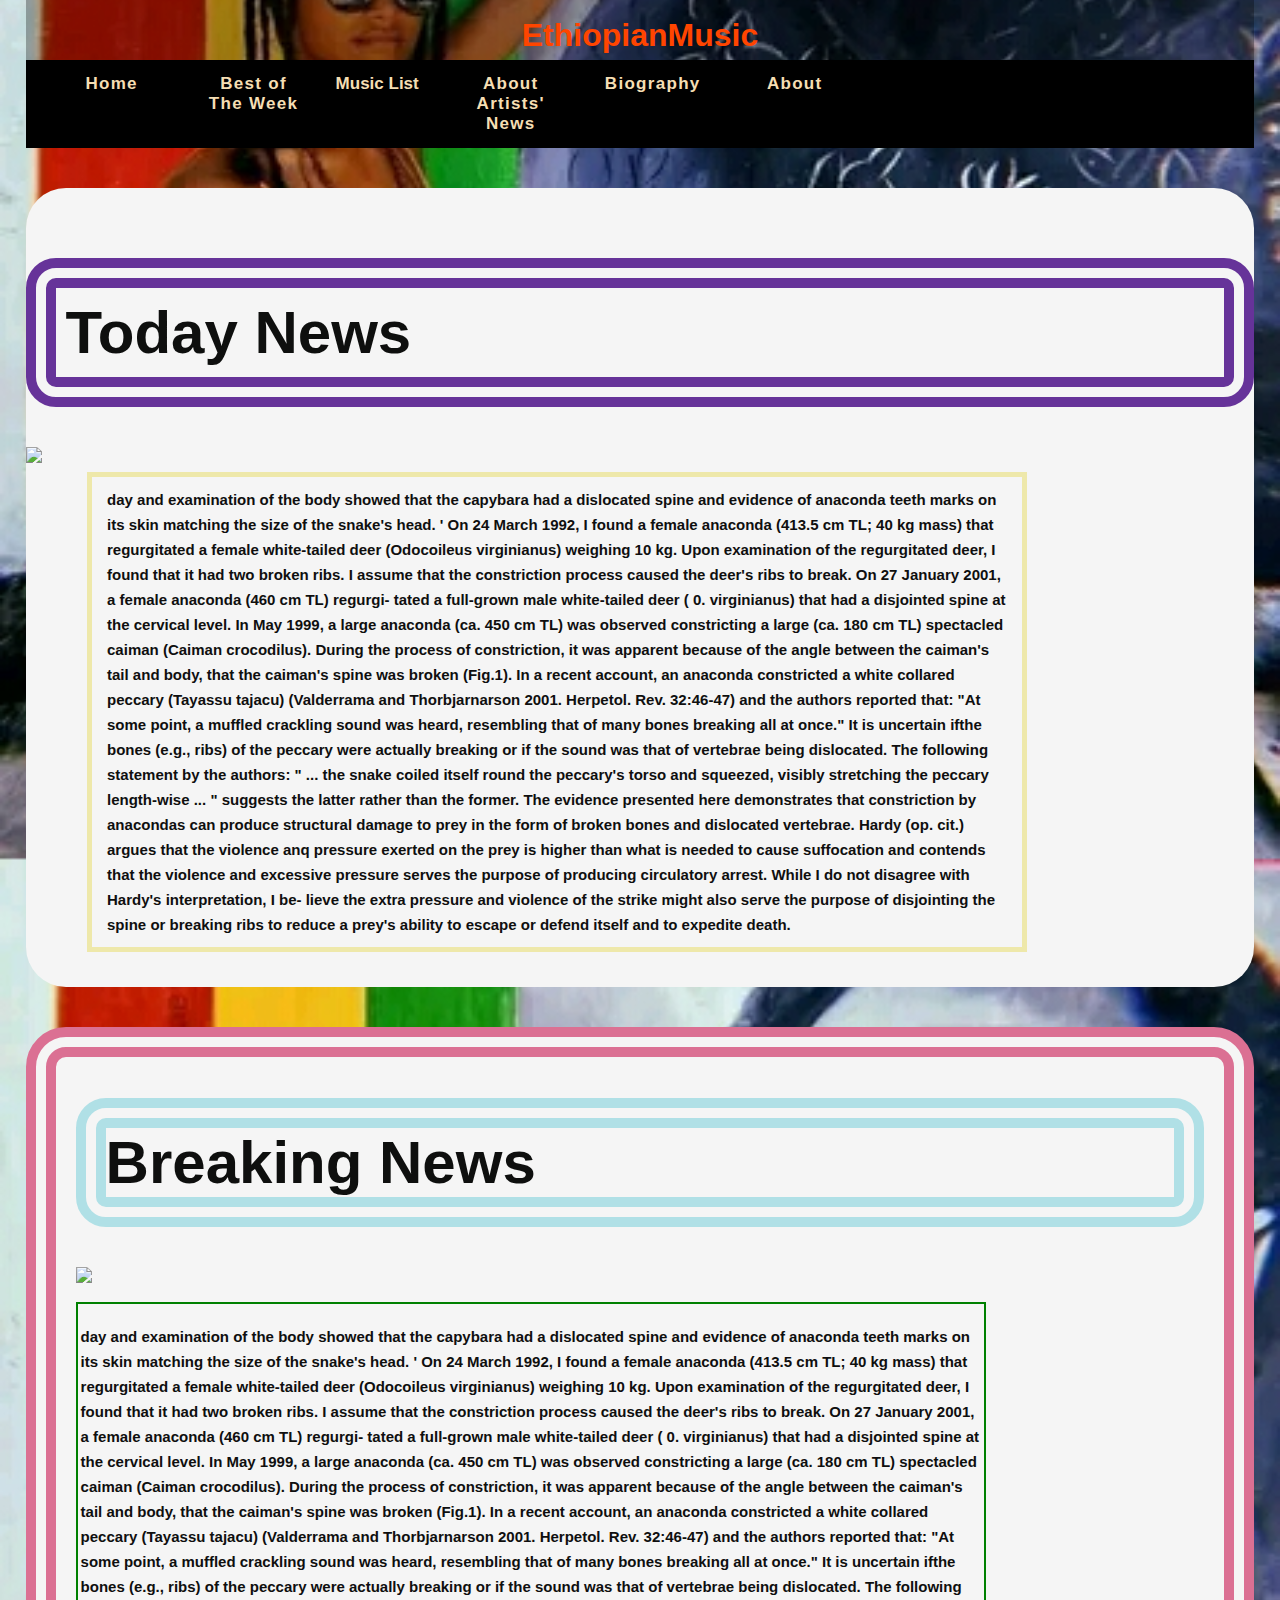
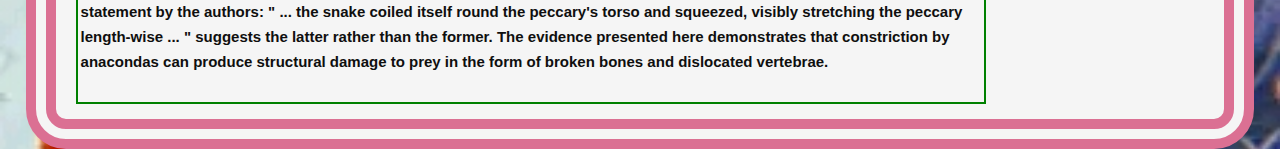
==== index.html @ 0b4c60a0 "Add files via upload" ====
<!DOCTYPE html>
<html lang="en">
<head>
    <meta charset="UTF-8">
    <meta name="viewport" content="width=device-width, initial-scale=1.0">
    <meta http-equiv="X-UA-Compatible" content="ie=edge">
    <title>EthipianMusic</title>
    <link rel="stylesheet" href="style.css">

</head>
<body>
    <div class="logo">
        <h1> EthiopianMusic </h1>
    </div>
    <div class="navbar" id="mynavbar">
        <a href="index.html">Home</a>
        <a href="best.html">Best of The Week</a>
        <div class="dropdown">
            <button class="dropdownbtn"> Music List </button>
            <div class="dropdown-list">
                <a href="amharic.html">Amharic Music</a>
                <a href="#">Oromian Music</a>
                <a href="#">Tigrian Music</a>
                <a href="#">Gurage Music</a>
                <a href="#">Somalian Music</a>
                <a href="#">Afar Music</a>
            </div>
        </div>
        <a href="news.html">About Artists' News</a>
        <a href="biography.html">Biography</a>
        <a href="#">About</a>
    </div>

    <div class="section">
        <h1> Today News</h1>
        <img src="./image/shakira.jpg">
        <p> day 
            and 
            examination 
            of 
            the 
            body 
            showed 
            that 
            the 
            capybara 
            had 
            a 
            dislocated 
            spine 
            and 
            evidence 
            of 
            anaconda 
            teeth 
            marks 
            on 
            its 
            skin 
            matching 
            the 
            size 
            of 
            the 
            snake's 
            head. 
            ' 
            On 
            24 
            March 
            1992, 
            I 
            found 
            a 
            female 
            anaconda 
            (413.5 
            cm 
            TL; 
            40 
            kg 
            mass) 
            that 
            regurgitated 
            a 
            female 
            white-tailed 
            deer 
            (Odocoileus 
            virginianus) 
            weighing 
            10 
            kg. 
            Upon 
            examination 
            of 
            the 
            regurgitated 
            deer, 
            I 
            found 
            that 
            it 
            had 
            two 
            broken 
            ribs. 
            I 
            assume 
            that 
            the 
            constriction 
            process 
            caused 
            the 
            deer's 
            ribs 
            to 
            break. 
            On 
            27 
            January 
            2001, 
            a 
            female 
            anaconda 
            (460 
            cm 
            TL) 
            regurgi-
            tated 
            a 
            full-grown 
            male 
            white-tailed 
            deer 
            ( 
            0. 
            virginianus) 
            that 
            had 
            a 
            disjointed 
            spine 
            at 
            the 
            cervical 
            level. 
            In 
            May 
            1999, 
            a 
            large 
            anaconda 
            (ca. 
            450 
            cm 
            TL) 
            was 
            observed 
            constricting 
            a 
            large 
            (ca. 
            180 
            cm 
            TL) 
            spectacled 
            caiman 
            (Caiman 
            crocodilus). 
            During 
            the 
            process 
            of 
            constriction, 
            it 
            was 
            apparent 
            because 
            of 
            the 
            angle 
            between 
            the 
            caiman's 
            tail 
            and 
            body, 
            that 
            the 
            caiman's 
            spine 
            was 
            broken 
            (Fig.1). 
            In 
            a 
            recent 
            account, 
            an 
            anaconda 
            constricted 
            a 
            white 
            collared 
            peccary 
            (Tayassu 
            tajacu) 
            (Valderrama 
            and 
            Thorbjarnarson 
            2001. 
            Herpetol. 
            Rev. 
            32:46-47) 
            and 
            the 
            authors 
            reported 
            that: 
            "At 
            some 
            point, 
            a 
            muffled 
            crackling 
            sound 
            was 
            heard, 
            resembling 
            that 
            of 
            many 
            bones 
            breaking 
            all 
            at 
            once." 
            It 
            is 
            uncertain 
            ifthe 
            bones 
            (e.g., 
            ribs) 
            of 
            the 
            peccary 
            were 
            actually 
            breaking 
            or 
            if 
            the 
            sound 
            was 
            that 
            of 
            vertebrae 
            being 
            dislocated. 
            The 
            following 
            statement 
            by 
            the 
            authors: 
            " 
            ... 
            the 
            snake 
            coiled 
            itself 
            round 
            the 
            peccary's 
            torso 
            and 
            squeezed, 
            visibly 
            stretching 
            the 
            peccary 
            length-wise 
            ... 
            " 
            suggests 
            the 
            latter 
            rather 
            than 
            the 
            former. 
            The 
            evidence 
            presented 
            here 
            demonstrates 
            that 
            constriction 
            by 
            anacondas 
            can 
            produce 
            structural 
            damage 
            to 
            prey 
            in 
            the 
            form 
            of 
            broken 
            bones 
            and 
            dislocated 
            vertebrae. 
            Hardy 
            (op. 
            cit.) 
            argues 
            that 
            the 
            violence 
            anq 
            pressure 
            exerted 
            on 
            the 
            prey 
            is 
            higher 
            than 
            what 
            is 
            needed 
            to 
            cause 
            suffocation 
            and 
            contends 
            that 
            the 
            violence 
            and 
            excessive 
            pressure 
            serves 
            the 
            purpose 
            of 
            producing 
            circulatory 
            arrest. 
            While 
            I 
            do 
            not 
            disagree 
            with 
            Hardy's 
            interpretation, 
            I 
            be-
            lieve 
            the 
            extra 
            pressure 
            and 
            violence 
            of 
            the 
            strike 
            might 
            also 
            serve 
            the 
            purpose 
            of 
            disjointing 
            the 
            spine 
            or 
            breaking 
            ribs 
            to 
            reduce 
            a 
            prey's 
            ability 
            to 
            escape 
            or 
            defend 
            itself 
            and 
            to 
            expedite 
            death. </p>
    </div>
    <div class="section2">
        <h1>Breaking News</h1>
        <img src="./image/galgadot.jpg">
        <p>day 
            and 
            examination 
            of 
            the 
            body 
            showed 
            that 
            the 
            capybara 
            had 
            a 
            dislocated 
            spine 
            and 
            evidence 
            of 
            anaconda 
            teeth 
            marks 
            on 
            its 
            skin 
            matching 
            the 
            size 
            of 
            the 
            snake's 
            head. 
            ' 
            On 
            24 
            March 
            1992, 
            I 
            found 
            a 
            female 
            anaconda 
            (413.5 
            cm 
            TL; 
            40 
            kg 
            mass) 
            that 
            regurgitated 
            a 
            female 
            white-tailed 
            deer 
            (Odocoileus 
            virginianus) 
            weighing 
            10 
            kg. 
            Upon 
            examination 
            of 
            the 
            regurgitated 
            deer, 
            I 
            found 
            that 
            it 
            had 
            two 
            broken 
            ribs. 
            I 
            assume 
            that 
            the 
            constriction 
            process 
            caused 
            the 
            deer's 
            ribs 
            to 
            break. 
            On 
            27 
            January 
            2001, 
            a 
            female 
            anaconda 
            (460 
            cm 
            TL) 
            regurgi-
            tated 
            a 
            full-grown 
            male 
            white-tailed 
            deer 
            ( 
            0. 
            virginianus) 
            that 
            had 
            a 
            disjointed 
            spine 
            at 
            the 
            cervical 
            level. 
            In 
            May 
            1999, 
            a 
            large 
            anaconda 
            (ca. 
            450 
            cm 
            TL) 
            was 
            observed 
            constricting 
            a 
            large 
            (ca. 
            180 
            cm 
            TL) 
            spectacled 
            caiman 
            (Caiman 
            crocodilus). 
            During 
            the 
            process 
            of 
            constriction, 
            it 
            was 
            apparent 
            because 
            of 
            the 
            angle 
            between 
            the 
            caiman's 
            tail 
            and 
            body, 
            that 
            the 
            caiman's 
            spine 
            was 
            broken 
            (Fig.1). 
            In 
            a 
            recent 
            account, 
            an 
            anaconda 
            constricted 
            a 
            white 
            collared 
            peccary 
            (Tayassu 
            tajacu) 
            (Valderrama 
            and 
            Thorbjarnarson 
            2001. 
            Herpetol. 
            Rev. 
            32:46-47) 
            and 
            the 
            authors 
            reported 
            that: 
            "At 
            some 
            point, 
            a 
            muffled 
            crackling 
            sound 
            was 
            heard, 
            resembling 
            that 
            of 
            many 
            bones 
            breaking 
            all 
            at 
            once." 
            It 
            is 
            uncertain 
            ifthe 
            bones 
            (e.g., 
            ribs) 
            of 
            the 
            peccary 
            were 
            actually 
            breaking 
            or 
            if 
            the 
            sound 
            was 
            that 
            of 
            vertebrae 
            being 
            dislocated. 
            The 
            following 
            statement 
            by 
            the 
            authors: 
            " 
            ... 
            the 
            snake 
            coiled 
            itself 
            round 
            the 
            peccary's 
            torso 
            and 
            squeezed, 
            visibly 
            stretching 
            the 
            peccary 
            length-wise 
            ... 
            " 
            suggests 
            the 
            latter 
            rather 
            than 
            the 
            former. 
            The 
            evidence 
            presented 
            here 
            demonstrates 
            that 
            constriction 
            by 
            anacondas 
            can 
            produce 
            structural 
            damage 
            to 
            prey 
            in 
            the 
            form 
            of 
            broken 
            bones 
            and 
            dislocated 
            vertebrae. 

            <br>
            <br>
            
             </p>
    </div>
</body>
</html>
---- style.css ----
body {
    margin: 0 2%;
    font-family: arial;
    background-image: url(ja.jpg);
    background-position: center;
    background-size: cover;
    height: 1vh;

}
.navbar{
    padding-left: 10px;
    overflow: hidden;
    background: black;
    color: brown;
}
.logo{
    background: rgb(0,0,0,0.3);
    width:100%;
    color: orangered;
    text-align: center;

}
.logo h1{
    padding-top: 10px;
    margin: 0;
    font-weight: 900;
    line-height: 50px;  
}
.navbar a{
    float: left;
    color: wheat;
    text-align: center;
    padding: 14px 16px;
    text-decoration: none;
    font-size: 17px;
    font-family: arial;
    font-weight: bold;
    transition: 0,4s ease-in-out;
}

.dropdown{
    float: left;
    overflow: hidden;

}

.dropdown .dropdownbtn{
    font-size: 17px;
    font-family: arial;
    font-weight: bold;
    border: none;
    outline: none;
    color: wheat;
    padding: 14px 16px;
    background-color: inherit;
    

}
.dropdown-list{
    display: none;
    position: absolute;
    background-color:  rgba(0, 0,0,0.5);
    min-width: 160px;
    box-shadow: 0px 8px 0px rgba(0,0,0,0.3);
    z-index: 1;

}
.dropdown-list a{
    float: none;
    color: aqua;
    padding: 12px 16px;
    margin-left: 10px;
    text-decoration: none;
    display: block;
    text-align: left;
}
.navbar a:hover, .dropdown:hover .dropdown-list a:hover .dropdownbtn{
    border-bottom: 1px solid aquamarine;
    border-radius: 10x;
    color: orangered;


}
.dropdown:hover .dropdown-list{
    display: block;
}

#list {
    padding-left: 10px;
    overflow: hidden;
    background: powderblue;
    color: brown;
}

a{
    font-family: Impact, Haettenschweiler, 'Arial Narrow Bold', sans-serif;
    width: 100px;
    height: auto;
    color:white;
    font-size: large;
    text-align: left;
    padding-bottom: 14px;
    padding-left: 12px 16px;
    margin-left: 10px;
    float: none;
    text-decoration: none;
    letter-spacing: 1.3px;
    border: radius 8;
}

.seemore {
    margin-top: 0 5%;
    padding: 0 5%;
    color: blue;
    font-family: Impact, Haettenschweiler, 'Arial Narrow Bold', sans-serif;
    font-size: 900;
    font-weight: 900;
    text-decoration: none;
    letter-spacing: 1.5px;

}

.section{
    background: whitesmoke;
    color: rgb(14, 15, 14);
    border-radius: 40px;
    padding-top: 30px;
    padding-bottom: 30px;
    margin-bottom: 40px;
    margin-top: 40px;
}

.section h1{
    padding: 10px;
    border: 30px double rebeccapurple;
    font-size: 60px;
    border-radius: 30px;


}
.section p{
    padding: 10px 15px;
    font-family: arial;
    font-size: bold;
    margin: 5px 5%;
    border: 5px solid palegoldenrod;
}

.section2{
    background: whitesmoke;
    color: rgb(14, 15, 14);
    border-radius: 40px;
    padding-left: 20px;
    padding-right: 20px;
    border: 30px double palevioletred;

}
.section2 h1 {
    border : 30px double powderblue;
    font-size: 60px;
    border-radius: 30px;
}


.section2 p{
    padding: 3px 3px;
    font-family: arial;
    font-size: bold;
    padding-top: 20px;;
    height: 100%;
    

}
p{
    color: rgb(15, 15, 15);
    font-size: 15px;
    display:flex;
    font-weight: 900;
    
    width: 900px;
    border: 2px solid green;
    padding-left: 10px;
    padding-right: 20px;
    line-height: 25px;
    font-family: italic;
}
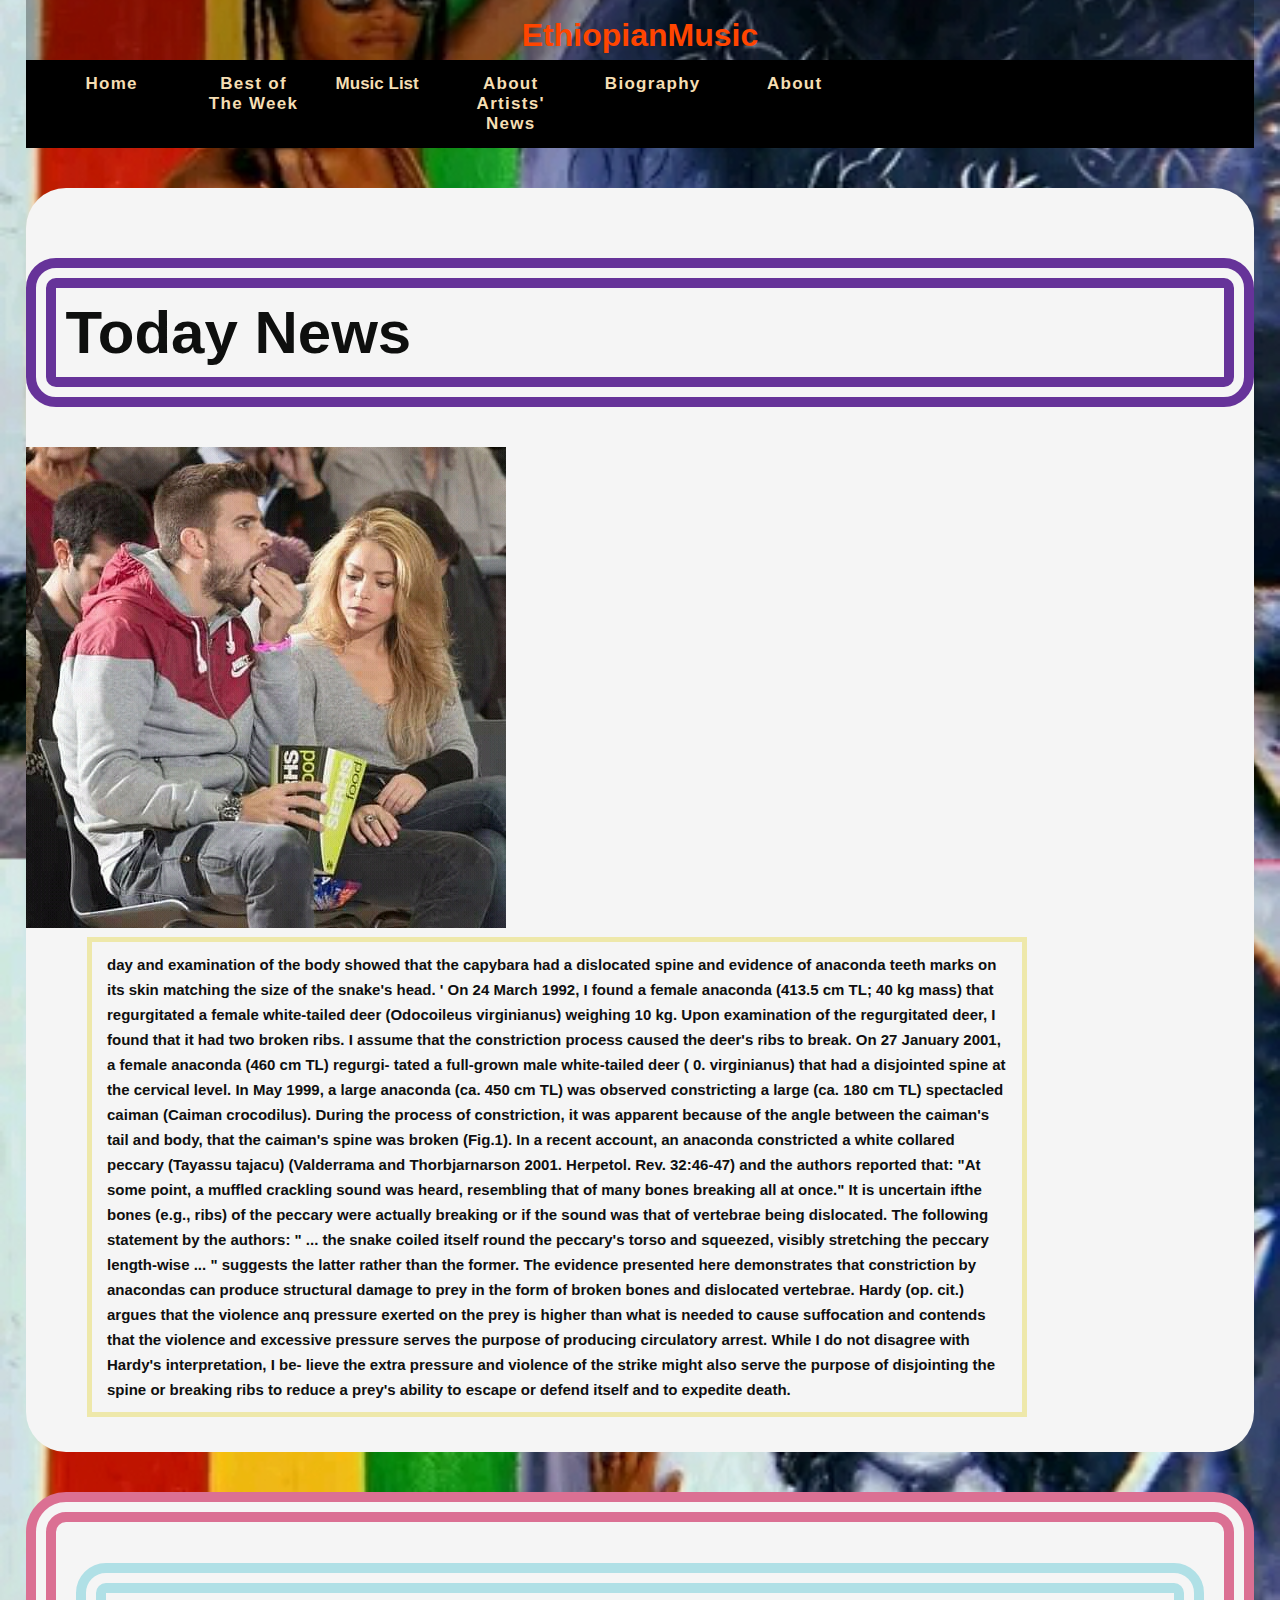
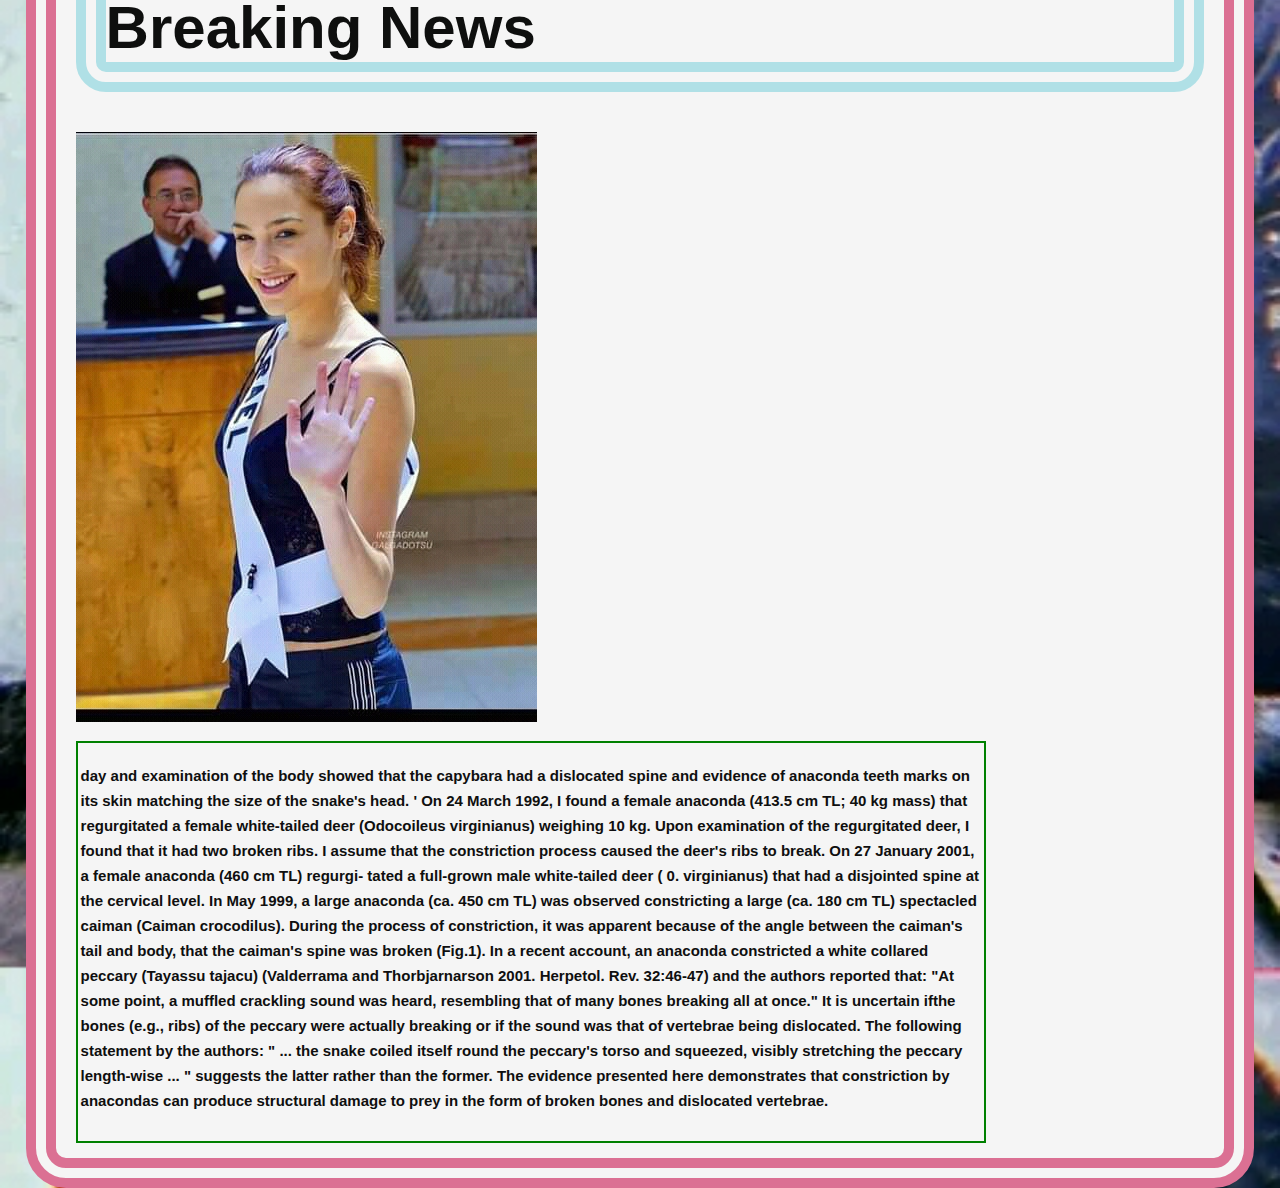
==== commit ae9b0ee1: "Update index.html" ====
--- a/index.html
+++ b/index.html
@@ -33,7 +33,7 @@
 
     <div class="section">
         <h1> Today News</h1>
-        <img src="./image/shakira.jpg">
+        <img src="shakira.jpg">
         <p> day 
             and 
             examination 
@@ -401,7 +401,7 @@
     </div>
     <div class="section2">
         <h1>Breaking News</h1>
-        <img src="./image/galgadot.jpg">
+        <img src="galgadot.jpg">
         <p>day 
             and 
             examination 
@@ -691,4 +691,4 @@
              </p>
     </div>
 </body>
-</html>+</html>
